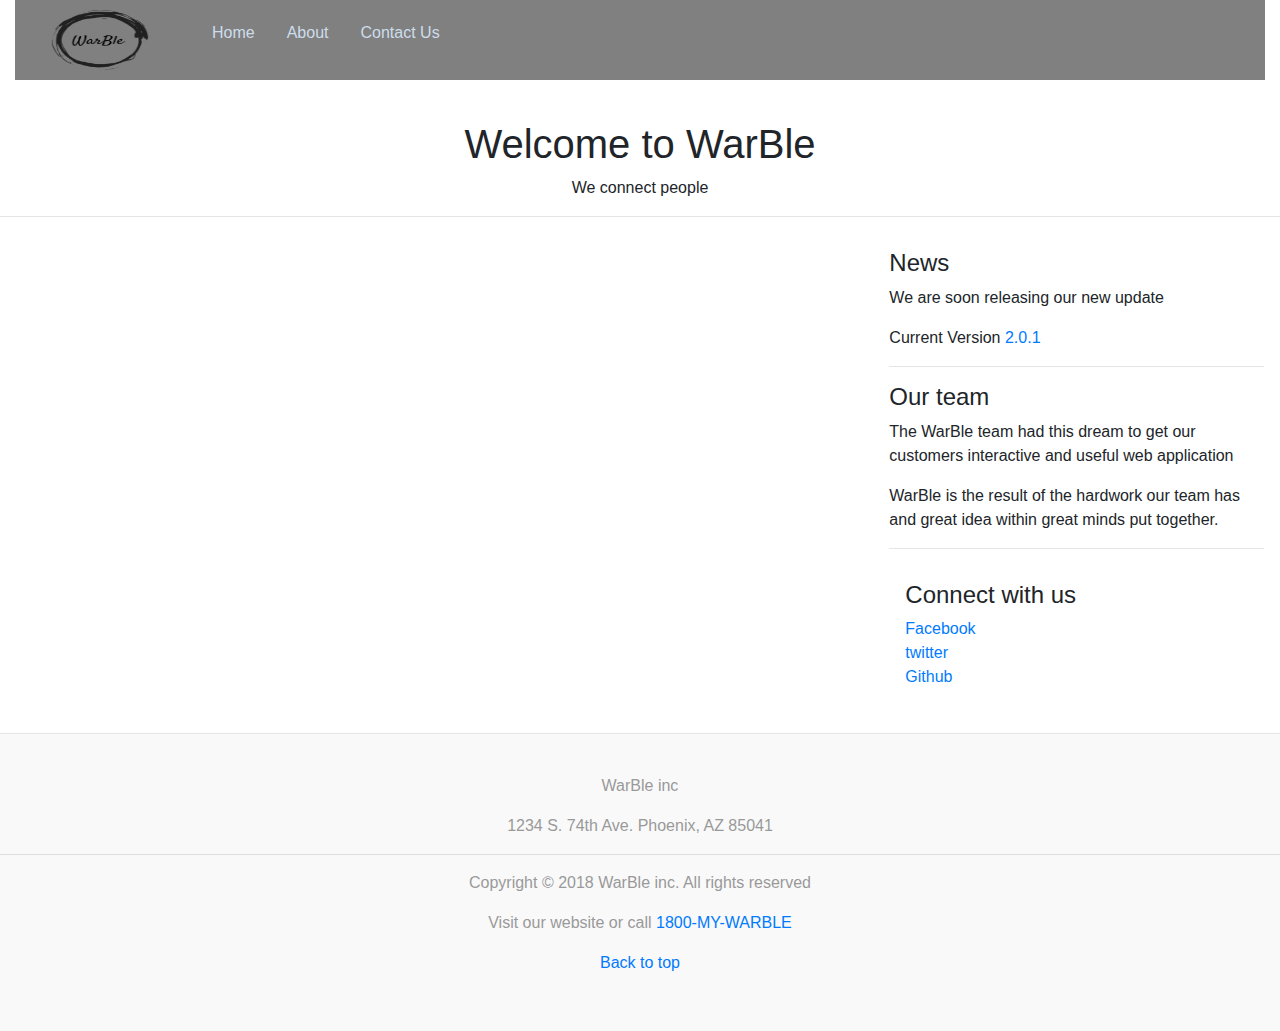
==== index.html @ 65aace93 "intial commit" ====
<!DOCTYPE html>
<html lang="en">
	<head>
		<title>Home</title>
			<meta charset="utf-8">
			<meta name="viewport" content="width=device-width, initial-scale=1">
			<link rel="stylesheet" href="https://stackpath.bootstrapcdn.com/bootstrap/4.1.3/css/bootstrap.min.css"/>
			<link rel="stylesheet" href="style.css"/>
			<script src="https://stackpath.bootstrapcdn.com/bootstrap/4.1.3/js/bootstrap.min.js"></script>
   </head>
	<body>
		<div class="apphead">
			<div class="container-fluid">
				<nav class="nav blog-nav">
					<a class="navbar-brand" href="#">
					<img alt="Logo" src="images/logo1.png">
					</a>
					<a class="nav-link active" href="index.html">
						Home
					</a>
					<a class="nav-link" href="About.html">About</a>
					<a class="nav-link" href="contact.html">Contact Us</a>
					
				</nav>
			</div>
		</div>
		
		<div class="appheader">
			<div class="container-fluid">
				<h1 class="app-title">Welcome to WarBle</h1>
				<p class="application-description">We connect people</p>
			</div>
		</div>
		<hr>
		<div class="row">
			<div class="col-sm-8">

			</div>
			<div class="col-sm-4">
				<div class="sidebar-module sidebar-module-inset">
					<h4>News</h4>
					<p>We are soon releasing our new update</p>
					<p>Current Version 
					<a href="#">2.0.1</a>
					</p>
					<hr>
					<h4>Our team</h4>
					<p>The WarBle team had this dream to get our customers interactive and useful web application</p>
					<p>WarBle is the result of the hardwork our team has and great idea within great minds put together.</p>
					<hr>
					<div class="sidebar-module">
						<h4>Connect with us</h4>
						<ol class="list-unstyled">
							<li>
								<a href="#">Facebook</a>
							</li>
							<li>
								<a href="#">twitter</a>
							</li>		
							<li>
								<a href="#">Github</a>
							</li>	
						</ol>
					</div>
				</div>
			</div>
		</div>
		<footer class="app-footer">
		<p>WarBle inc </p>
		<p>1234 S. 74th Ave. Phoenix, AZ 85041</p>
			<hr>
			<p>Copyright © 2018 WarBle inc. All rights reserved</p>
			<p>Visit our website or call 
				<a href="#">1800-MY-WARBLE</a>
			</p>
			<p>
				<a href="#">Back to top</a>
			</p>	
		</footer>
		
		
		
		
	<script src="https://code.jquery.com/jquery-3.3.1.slim.min.js"></script>
	<script src="https://cdnjs.cloudflare.com/ajax/libs/popper.js/1.14.3/umd/popper.min.js"></script>
	</body>
</html>
---- style.css ----
body{
	background-color: white;
}
.apphead{
	background-color:white;
	height:120px;
	width:100%	
}
.container-fluid{
	background-color:white;
	width:100%;
	height:80px
}
.container{
	text-align:center;
}
.wrapper{
	height:800px;
	width:100%;
}
.nav{
	height:80px;
	background-color: gray;
	padding:5px;
	margin:0 auto;
}
.nav-link {
  position: relative;
  padding: 1rem;
  font-weight: 500;
  color: #cdddeb;
}
.nav-link:hover,
.nav-link:focus {
  color: #fff;
  background-color: transparent;
}
.appheader{
	height:80px;
	width:100%;
	background-color:yellow;
}
.container-fluid{
	text-align:center;
	background-color:white;
	width:100%;
	height:150px:
}
.row{
	height:500px;
	background-color:white;
}
.sidebar-module {
  padding: 1rem;
  /*margin: 0 -1rem 1rem;*/
}
.app-footer{
	padding: 2.5rem 0;
	color: #999;
	text-align: center;
	background-color: #f9f9f9;
	border-top: .05rem solid #e5e5e5;
}
.about-head{
	height:400px;
	width:100%;
	background-color:white;
}
img{
	height:60px;
	width:160px;
}
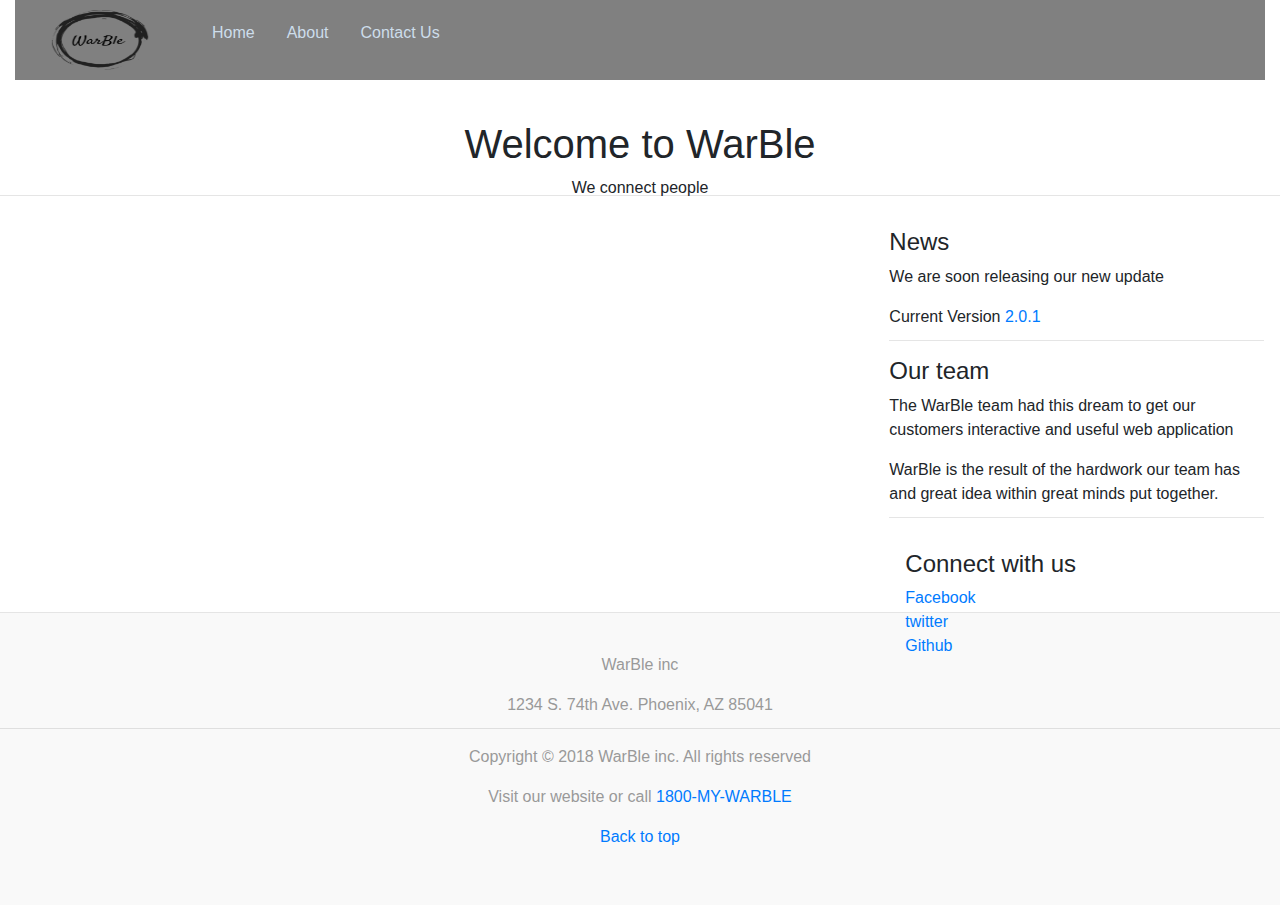
==== commit b3eea730: "v2" ====
--- a/index.html
+++ b/index.html
@@ -20,11 +20,11 @@
 					</a>
 					<a class="nav-link" href="About.html">About</a>
 					<a class="nav-link" href="contact.html">Contact Us</a>
-					
+
 				</nav>
 			</div>
 		</div>
-		
+
 		<div class="appheader">
 			<div class="container-fluid">
 				<h1 class="app-title">Welcome to WarBle</h1>
@@ -40,7 +40,7 @@
 				<div class="sidebar-module sidebar-module-inset">
 					<h4>News</h4>
 					<p>We are soon releasing our new update</p>
-					<p>Current Version 
+					<p>Current Version
 					<a href="#">2.0.1</a>
 					</p>
 					<hr>
@@ -56,10 +56,10 @@
 							</li>
 							<li>
 								<a href="#">twitter</a>
-							</li>		
+							</li>
 							<li>
 								<a href="#">Github</a>
-							</li>	
+							</li>
 						</ol>
 					</div>
 				</div>
@@ -70,18 +70,19 @@
 		<p>1234 S. 74th Ave. Phoenix, AZ 85041</p>
 			<hr>
 			<p>Copyright © 2018 WarBle inc. All rights reserved</p>
-			<p>Visit our website or call 
+			<p>Visit our website or call
 				<a href="#">1800-MY-WARBLE</a>
 			</p>
 			<p>
 				<a href="#">Back to top</a>
-			</p>	
+			</p>
 		</footer>
-		
-		
-		
-		
+
+
+
+		<script src="js/contact_me.js"></script>
+	
 	<script src="https://code.jquery.com/jquery-3.3.1.slim.min.js"></script>
 	<script src="https://cdnjs.cloudflare.com/ajax/libs/popper.js/1.14.3/umd/popper.min.js"></script>
 	</body>
-</html>	+</html>
--- a/style.css
+++ b/style.css
@@ -4,18 +4,19 @@
 .apphead{
 	background-color:white;
 	height:120px;
-	width:100%	
+	width:100%
 }
 .container-fluid{
 	background-color:white;
 	width:100%;
-	height:80px
+	height:200px
 }
 .container{
 	text-align:center;
+
 }
 .wrapper{
-	height:800px;
+	height:1400px;
 	width:100%;
 }
 .nav{
@@ -47,7 +48,7 @@
 	height:150px:
 }
 .row{
-	height:500px;
+	height:400px;
 	background-color:white;
 }
 .sidebar-module {
@@ -70,3 +71,285 @@
 	height:60px;
 	width:160px;
 }
+//contact
+.contentwrapper{
+  text-align: center;
+  padding: 3em 0em;
+}
+.forms{
+  background: white;
+  width: 90%;
+  margin: 0 auto;
+    border-radius: 25px;
+
+}
+.contentwrapper .container .abouttext{
+  background:black;
+  margin-top: 3em;
+  margin-bottom: 2em;
+  margin: 3em 0;
+  border-radius: 25px;
+}
+
+.contactstyle{
+  text-align: left;
+}
+
+.contentwrapper .container .abouttext .images{
+  vertical-align: middle;
+  margin: 0 auto;
+  text-align: center;
+  }
+
+.contentwrapper .container .abouttext p{
+  padding-bottom: 5em;
+  text-align: left;
+  margin: 0 auto;
+  margin-left: 6em;
+
+}
+
+.contentwrapper .container .abouttext h2 {
+padding-top: 1em;
+  text-align: center;
+
+}
+forms{
+  background: white;
+  width: 90%;
+  margin: 0 auto;
+    border-radius: 25px;
+
+}
+.text-centre{
+  text-align: center;
+}
+.aboutinfo{
+  text-align: center;
+  margin-left: 70px;
+  padding-left: 1em;
+}
+
+.contentwrapper  a{
+  text-decoration: none;
+  color: #3c3c3c;
+}
+
+p a:hover{
+  text-decoration: none;
+  color: #3c3c3c;
+}
+.servicesbox{
+  height: 600px;
+}
+.servicesboxheight{
+  height: 120px;
+}
+
+
+.borderstylesright{
+  border-bottom-right-radius: 25px;
+  border-top-right-radius: 25px;
+}
+
+.borderstylesleft{
+  border-bottom-left-radius: 25px;
+  border-top-left-radius: 25px;
+}
+
+
+
+
+@media screen and (max-width:991px) {
+  .borders {
+  border-radius: 25px;
+  }
+  section#contact .form-group textarea{
+margin-top:40px;
+margin-bottom:5px;
+padding:20px;
+height:80px;
+}
+}
+
+  .topcontact{
+    border-top-right-radius: 25px;
+    border-top-left-radius: 25px;
+  }
+
+  .bottomcontact{
+    border-bottom-left-radius: 25px;
+    border-bottom-right-radius: 25px;
+  }
+
+  @media screen and (max-width:1301px) {
+    .toprightstyle{
+      border-top-right-radius: 25px;
+    }
+    section#contact .form-group textarea{
+margin-top:40px;
+margin-bottom:5px;
+padding:20px;
+height:100px;
+}
+	}
+
+.contactborderstylesright{
+    border-bottom-right-radius: 25px;
+    border-top-right-radius: 25px;
+  }
+
+.contactborderstylesleft{
+  border-bottom-left-radius: 25px;
+  border-top-left-radius: 25px;
+  }
+
+.btn-primary,.btn-primary:visited,.btn-primary:active  {
+    color: #fff;
+    background-color: #5b5b5b;
+    border-color: #4f4f4f;
+}
+
+.btn-primary:hover {
+    color: #fff;
+    background-color: #444;
+    border-color: #4f4f4f;
+}
+
+hr{
+margin-top:-5px
+}
+
+.contactform{
+	background-color: black;
+  text-align:center;
+  height: 500px;
+  width:800px;
+  padding:10px 50px 15px;
+  margin-top:20px;
+  margin-bottom:20px;
+  box-shadow:0 0 15px;
+  border-radius:16px;
+  float:left;
+  padding-left: 40px;
+	padding-bottom: 40px;
+  margin-top: 80px;
+}
+
+.contactform label{
+margin-right: 500px;
+align-items: center;
+margin-bottom: 5px;
+}
+
+input[type="email"] , input[type="text"]{
+margin-top:5px;
+height:40px;
+margin-bottom:25px;
+padding:5px;
+border:3px solid #009688
+}
+
+input {
+     line-height: 21.5;
+     height:30px
+}
+
+#message{
+	padding-top: 50px;
+  padding-bottom: 70px;
+  height:80px;
+}
+
+.formbutton {
+    color: #fff;
+    background-color:#ff0000;
+    border-color: #2a9bf1;
+}
+
+.formbutton:visited {
+    color: #fff;
+    background-color: #2BC1F2;
+    border-color: #2a9bf1;
+}
+
+.formbutton:active {
+    color: #fff;
+    background-color: #2BC1F2;
+    border-color: #2a9bf1;
+}
+
+.formbutton:hover {
+  color: #fff;
+  background-color: #27a7d1;
+  border-color: #2397bc;
+}
+
+.formbutton h4 {
+ color: blue;
+ font-weight: bold;
+}
+
+.submitbutton{
+padding-left: 2em;
+color:blue;
+}
+
+.gmap{
+  margin-right: 50px;
+  margin-bottom: 100px;
+}
+
+#map{
+  margin: 0 auto;
+  padding-top: 6em;
+  width:auto;
+  height:700px;
+}
+section#contact {
+  background-color: #212529;
+  background-image: url("images/map-image.png");
+  background-repeat: no-repeat;
+  background-position: center;
+	background-size: 1400px;
+}
+
+section#contact .section-heading {
+  color: #fff;
+  margin-bottom: 25px;
+
+}
+
+section#contact .form-group input,
+section#contact .form-group textarea,
+section#contact .form-group input.form-control {
+	margin-top:5px;
+	margin-bottom:5px;
+	padding:5px;
+
+}
+@media screen and (max-width:2301px)  {
+
+section#contact .form-group input,
+section#contact .form-group input.form-control {
+	margin-top:10px;
+	margin-bottom:5px;
+	padding:20px;
+
+}
+section#contact .form-group textarea{
+margin-top:40px;
+margin-bottom:5px;
+padding:15px;
+height:100px;
+}
+
+
+}
+section#contact :-ms-input-placeholder {
+  font-weight: 700;
+  color: #ced4da;
+  font-family: 'Montserrat', -apple-system, BlinkMacSystemFont, 'Segoe UI', Roboto, 'Helv
+etica Neue', Arial, sans-serif, 'Apple Color Emoji', 'Segoe UI Emoji', 'Segoe UI Symbol',
+ 'Noto Color Emoji';
+}
